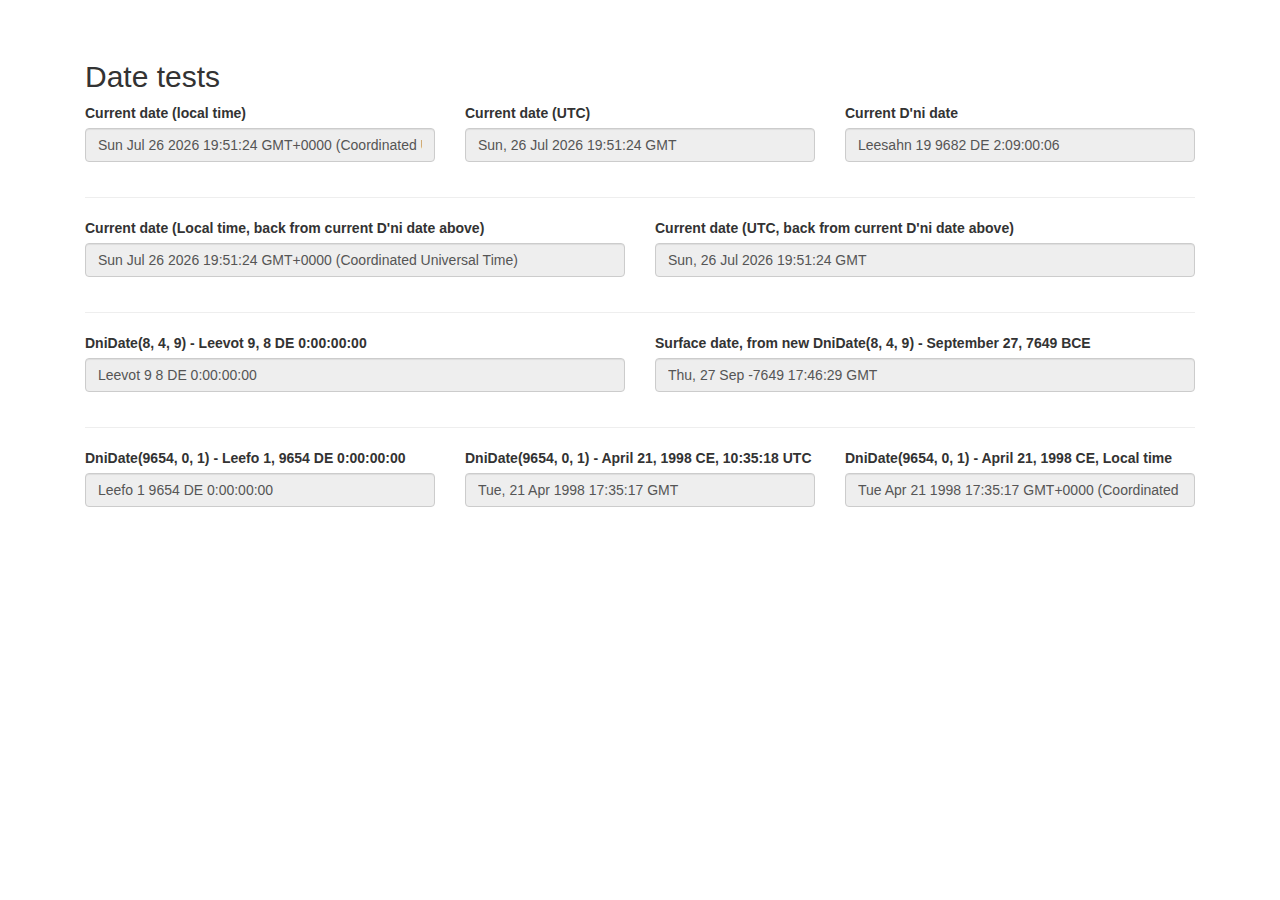
==== tests.html @ 1fbf008c "Bug Fixes" ====
<!DOCTYPE html>
<html lang="en">
	<head>
		<title>D'ni date converter</title>
		<link rel="stylesheet" href="css/bootstrap.min.css" />
		<link rel="stylesheet" href="css/site.css" />
	</head>
	<body>
		<div class="container">
			<div id="main">
				<h2>Date tests</h2>
				<div class="row">
					<div class="col-md-4">
						<form>
							<div class="form-group">
								<label>Current date (local time)</label> <input class="form-control" type="text" readonly id="curDate" />
							</div>
						</form>
					</div>
					<div class="col-md-4">
						<form>
							<div class="form-group">
								<label>Current date (UTC)</label> <input class="form-control" type="text" readonly id="curDateUtc" />
							</div>
						</form>
					</div>
					<div class="col-md-4">
						<form>
							<div class="form-group">
								<label>Current D'ni date</label> <input class="form-control" type="text" readonly id="curDniDate" />
							</div>
						</form>
					</div>
				</div>
				
				<hr />
				
				<div class="row">
					<div class="col-md-6">
						<form>
							<div class="form-group">
								<label>Current date (Local time, back from current D'ni date above)</label> <input class="form-control" type="text" readonly id="curDateLocalConverted" />
							</div>
						</form>
					</div>
					<div class="col-md-6">
						<form>
							<div class="form-group">
								<label>Current date (UTC, back from current D'ni date above)</label> <input class="form-control" type="text" readonly id="curDateUtcConverted" />
							</div>
						</form>
					</div>
				</div>
				
				<hr />
				
				<div class="row">
					<div class="col-md-6">
						<form>
							<div class="form-group">
								<label>DniDate(8, 4, 9) - Leevot 9, 8 DE 0:00:00:00</label> <input class="form-control" type="text" readonly id="fixedDniDateTest" />
							</div>
						</form>
					</div>
					<div class="col-md-6">
						<form>
							<div class="form-group">
								<label>Surface date, from new DniDate(8, 4, 9) - September 27, 7649 BCE</label> <input class="form-control" type="text" readonly id="fixedDniDateTestSurfaceConverted" />
							</div>
						</form>
					</div>
				</div>
				
				<hr />
				
				<div class="row">
					<div class="col-md-4">
						<form>
							<div class="form-group">
								<label>DniDate(9654, 0, 1) - Leefo 1, 9654 DE 0:00:00:00</label> <input class="form-control" type="text" readonly id="leefo1MidnightDni" />
							</div>
						</form>
					</div>
					<div class="col-md-4">
						<form>
							<div class="form-group">
								<label>DniDate(9654, 0, 1) - April 21, 1998 CE, 10:35:18 UTC</label> <input class="form-control" type="text" readonly id="leefo1MidnightSurfaceUtc" />
							</div>
						</form>
					</div>
					<div class="col-md-4">
						<form>
							<div class="form-group">
								<label>DniDate(9654, 0, 1) - April 21, 1998 CE, Local time</label> <input class="form-control" type="text" readonly id="leefo1MidnightSurfaceLocal" />
							</div>
						</form>
					</div>
				</div>
			</div>			
		</div>
		
		<script type="text/javascript" src="https://code.jquery.com/jquery-3.1.1.slim.min.js"></script>
		<script src="js/bootstrap.min.js"></script>
		<script src="js/DniDate.js"></script>
		<script type="text/javascript">
			var d = new Date();
			$("#curDate").val(d.toString());
			$("#curDateUtc").val(d.toUTCString());
			
			var dd = new DniDate();
			dd.setFromSurfaceDate(d);
			
			$("#curDniDate").val(dd.toString());
			var bd = dd.toSurfaceDate();
			$("#curDateLocalConverted").val(bd.toString());
			$("#curDateUtcConverted").val(bd.toUTCString());
			
			var test5 = new DniDate(8, 4, 9);
			$("#fixedDniDateTest").val(test5.toString());
			
			var test6 = new DniDate(8, 4, 9);
			$("#fixedDniDateTestSurfaceConverted").val(test6.toSurfaceDate().toUTCString());
			
			var test7 = new DniDate(9654, 0, 1);
			$("#leefo1MidnightDni").val(test7.toString());
			
			var test8 = new DniDate(9654, 0, 1);
			var test8Surface = test8.toSurfaceDate();
			$("#leefo1MidnightSurfaceLocal").val(test8Surface.toString());
			$("#leefo1MidnightSurfaceUtc").val(test8Surface.toUTCString());
		</script>
	</body>
</html>
---- css/site.css ----
#main {
	padding: 40px 15px;
}

input[id$="DateDay"], input[id$="DateHour"], input[id$="DateMinute"], input[id$="DateYahr"], input[id$="DateGartahvo"], input[id$="DateTahvo"], input[id$="DateGorahn"], input[id$="DateProrahn"] {
	width: 60px !important;
}

input[id$="DateYear"], input[id$="DateHahr"] {
	width: 90px !important;
}

#EraSelector button span:first-child {
	display: inline-block;
	width: 29px;
	text-align: left;
}

.form-inline .form-group {
	margin-bottom: 10px;
}
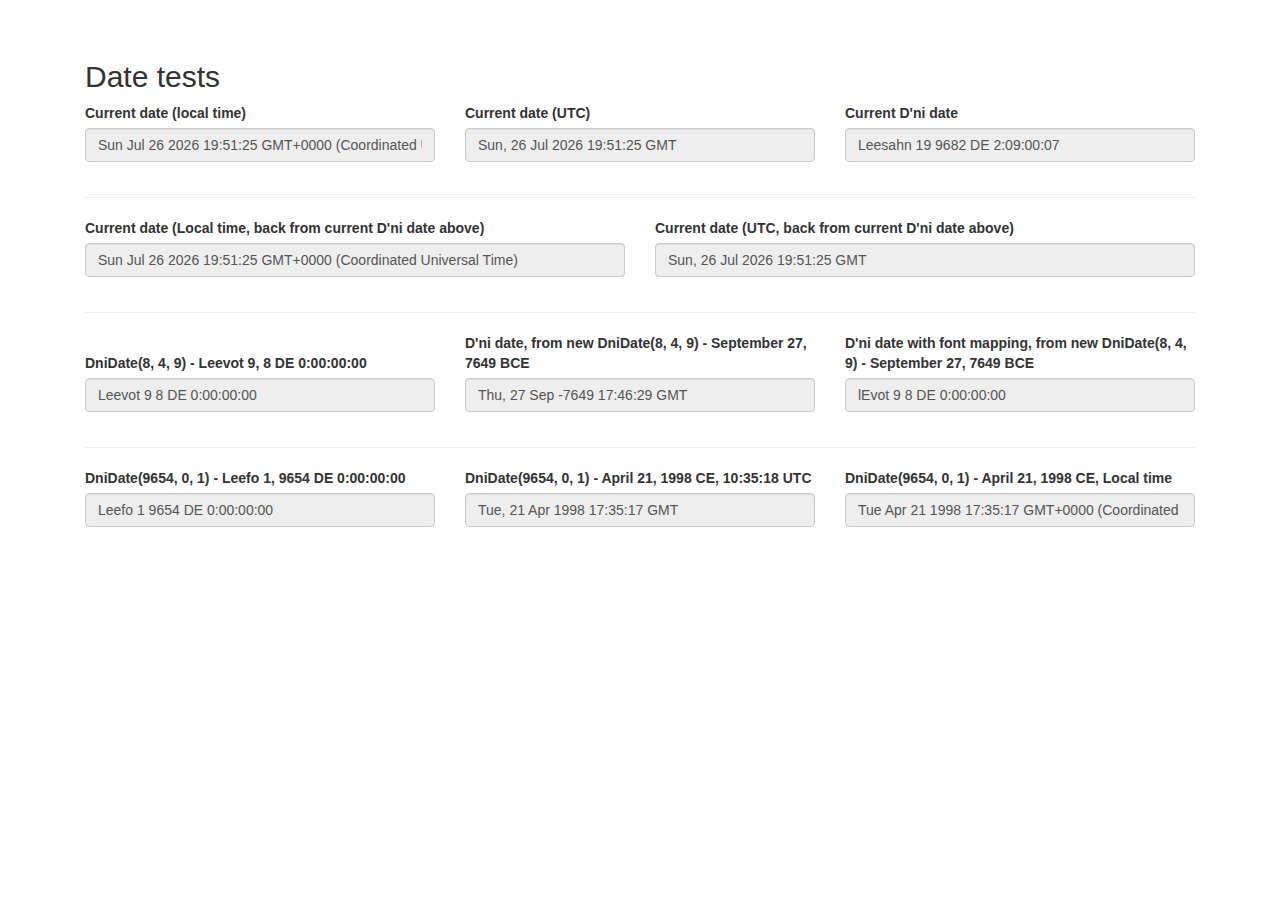
==== commit 8da39cd6: "Added Dnifont mapping" ====
--- a/tests.html
+++ b/tests.html
@@ -55,17 +55,24 @@
 				<hr />
 				
 				<div class="row">
-					<div class="col-md-6">
+					<div class="col-md-4">
 						<form>
 							<div class="form-group">
-								<label>DniDate(8, 4, 9) - Leevot 9, 8 DE 0:00:00:00</label> <input class="form-control" type="text" readonly id="fixedDniDateTest" />
+								<label><br />DniDate(8, 4, 9) - Leevot 9, 8 DE 0:00:00:00</label> <input class="form-control" type="text" readonly id="fixedDniDateTest" />
 							</div>
 						</form>
 					</div>
-					<div class="col-md-6">
+					<div class="col-md-4">
 						<form>
 							<div class="form-group">
-								<label>Surface date, from new DniDate(8, 4, 9) - September 27, 7649 BCE</label> <input class="form-control" type="text" readonly id="fixedDniDateTestSurfaceConverted" />
+								<label>D'ni date, from new DniDate(8, 4, 9) - September 27, 7649 BCE</label> <input class="form-control" type="text" readonly id="fixedDniDateTestSurfaceConverted" />
+							</div>
+						</form>
+					</div>
+					<div class="col-md-4">
+						<form>
+							<div class="form-group">
+								<label>D'ni date with font mapping, from new DniDate(8, 4, 9) - September 27, 7649 BCE</label> <input class="form-control" type="text" readonly id="fixedDniDateTestFontMapping" />
 							</div>
 						</form>
 					</div>
@@ -128,6 +135,9 @@
 			var test8Surface = test8.toSurfaceDate();
 			$("#leefo1MidnightSurfaceLocal").val(test8Surface.toString());
 			$("#leefo1MidnightSurfaceUtc").val(test8Surface.toUTCString());
+			
+			var test9 = new DniDate(8, 4, 9);
+			$("#fixedDniDateTestFontMapping").val(test9.toFontMappedString());
 		</script>
 	</body>
 </html>